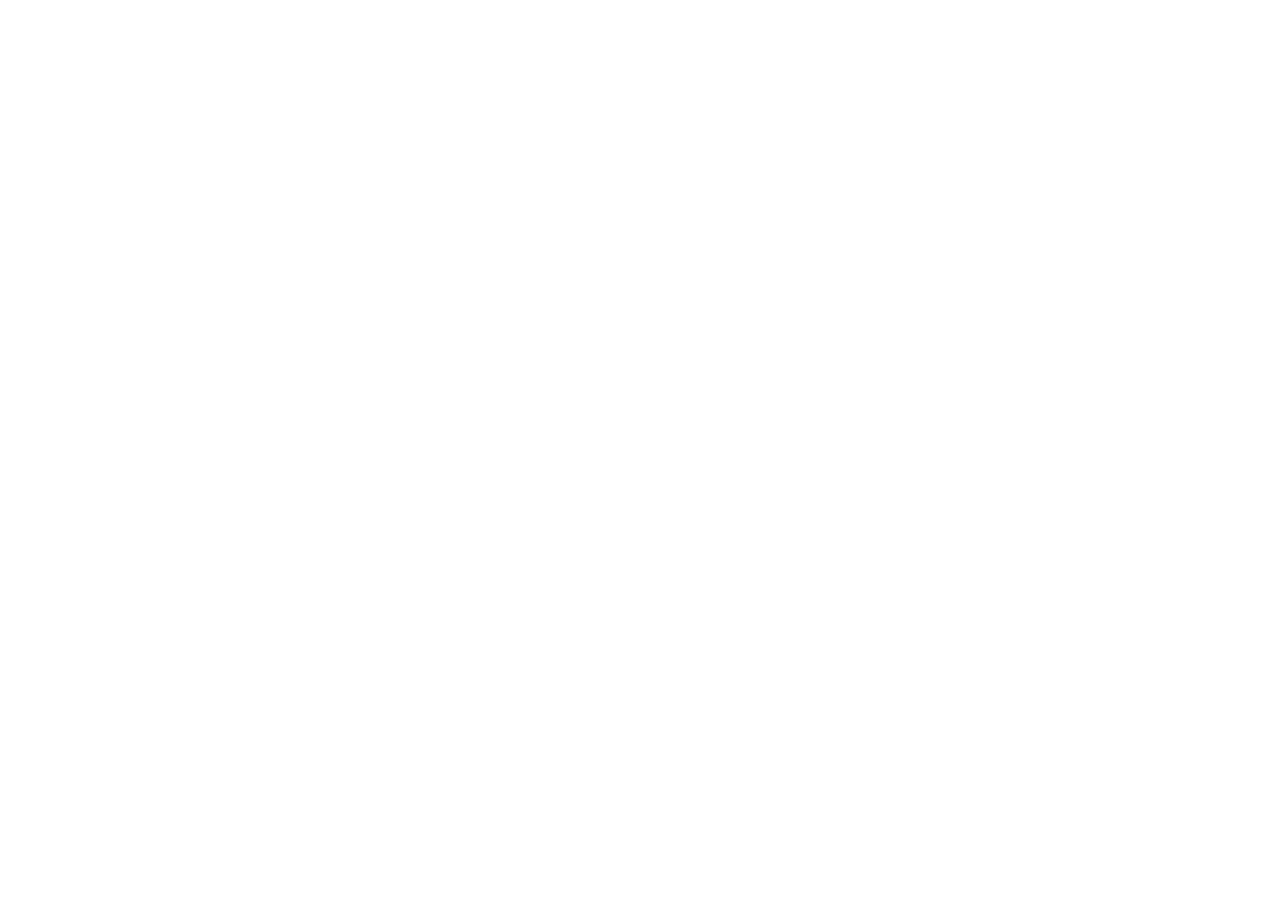
==== index.html @ fdbaf327 "The pig game" ====
<!DOCTYPE html>
<html lang="en">
<head>
  <meta charset="UTF-8">
  <meta name="viewport" content="width=device-width, initial-scale=1.0">
  <meta http-equiv="X-UA-Compatible" content="ie=edge">
  <title>Mindaugas Lazauskas</title>
</head>
<body>

</body>
</html>
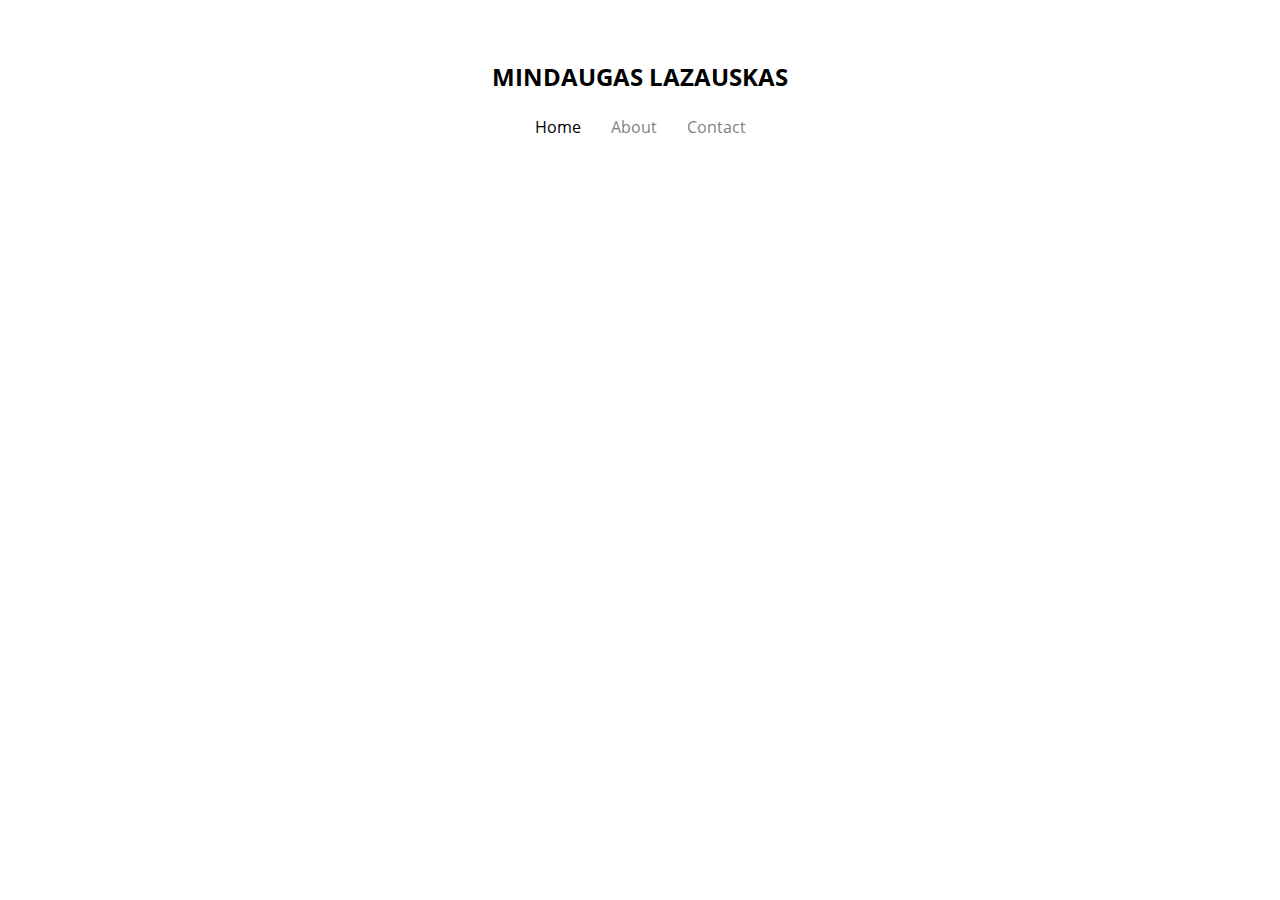
==== commit 36a6ee7a: "Portfolioo" ====
--- a/index.html
+++ b/index.html
@@ -1,12 +1 @@
-<!DOCTYPE html>
-<html lang="en">
-<head>
-  <meta charset="UTF-8">
-  <meta name="viewport" content="width=device-width, initial-scale=1.0">
-  <meta http-equiv="X-UA-Compatible" content="ie=edge">
-  <title>Mindaugas Lazauskas</title>
-</head>
-<body>
-
-</body>
-</html>
+<!DOCTYPE html><html lang="en"><head><meta charset="utf-8"><meta name="viewport" content="width=device-width,initial-scale=1,shrink-to-fit=no"><meta name="theme-color" content="#000000"><link rel="manifest" href="/manifest.json"><link rel="shortcut icon" href="/favicon.png"><title>Mindaugas Lazauskas</title><link href="/static/css/main.958666ae.css" rel="stylesheet"></head><body><noscript>You need to enable JavaScript to run this app.</noscript><div id="root"></div><script type="text/javascript" src="/static/js/main.3f1db439.js"></script></body></html>--- a/static/css/main.958666ae.css
+++ b/static/css/main.958666ae.css
@@ -0,0 +1,2 @@
+a,abbr,acronym,address,applet,article,aside,audio,b,big,blockquote,body,canvas,caption,center,cite,code,dd,del,details,dfn,div,dl,dt,em,embed,fieldset,figcaption,figure,footer,form,h1,h2,h3,h4,h5,h6,header,hgroup,html,i,iframe,img,ins,kbd,label,legend,li,mark,menu,nav,object,ol,output,p,pre,q,ruby,s,samp,section,small,span,strike,strong,sub,summary,sup,table,tbody,td,tfoot,th,thead,time,tr,tt,u,ul,var,video{margin:0;padding:0;border:0;font-size:100%;font:inherit;vertical-align:baseline}article,aside,details,figcaption,figure,footer,header,hgroup,menu,nav,section{display:block}body{line-height:1}ol,ul{list-style:none}blockquote,q{quotes:none}blockquote:after,blockquote:before,q:after,q:before{content:"";content:none}table{border-collapse:collapse;border-spacing:0}*,:after,:before{-webkit-box-sizing:border-box;box-sizing:border-box}a,a:hover,a:link,a:visited{text-decoration:none;color:inherit}body,html{height:100%}body{width:100%;overflow-y:scroll;overflow-x:hidden;-webkit-overflow-scrolling:touch;font-family:Open Sans;-moz-osx-font-smoothing:grayscale;-webkit-font-smoothing:antialiased}strong{font-weight:700}@font-face{font-family:Open Sans;src:url(/static/media/OpenSans-Regular.d7d5d458.ttf);font-weight:400}@font-face{font-family:Open Sans;src:url(/static/media/OpenSans-Bold.f5331cb6.ttf);font-weight:700}.App{padding:60px 0}@-webkit-keyframes fadeIn{0%{opacity:0;-webkit-transform:translateY(15px);transform:translateY(15px)}to{opacity:1;-webkit-transform:translateY(0);transform:translateY(0)}}@keyframes fadeIn{0%{opacity:0;-webkit-transform:translateY(15px);transform:translateY(15px)}to{opacity:1;-webkit-transform:translateY(0);transform:translateY(0)}}@media screen and (max-width:767px){.App{padding:20px 0}}.head__title{text-align:center;font-size:24px;font-weight:700;line-height:1.4;text-transform:uppercase;margin-bottom:25px}.navigation{text-align:center;margin-bottom:50px}.navigation__item{display:inline-block;-webkit-transition:.3s ease;-o-transition:ease .3s;transition:.3s ease;opacity:.5}.navigation__item:not(:last-of-type){margin-right:30px}.navigation__item.active{opacity:1}@media screen and (max-width:767px){.navigation{margin-bottom:40px}}.project-list{padding:0 12%;display:-ms-flex;display:-ms-flexbox;display:flex;-ms-flex-wrap:wrap;flex-wrap:wrap;opacity:0;-webkit-animation:fadeIn ease .6s forwards;animation:fadeIn ease .6s forwards}.project{-ms-flex:1 1 50%;flex:1 1 50%;margin-bottom:25px;padding:0 20px}.project img{width:100%;-webkit-transition:-webkit-box-shadow .3s ease;transition:-webkit-box-shadow .3s ease;-o-transition:box-shadow ease .3s;transition:box-shadow .3s ease;transition:box-shadow .3s ease,-webkit-box-shadow .3s ease;border-radius:8px}.project:hover{z-index:10}.project:hover img{-webkit-box-shadow:0 0 24px 12px rgba(0,0,0,.07);box-shadow:0 0 24px 12px rgba(0,0,0,.07)}@media screen and (max-width:991px){.project-list{padding:0 40px}.project{-ms-flex:1 1 100%;flex:1 1 100%;padding:0}}@media screen and (max-width:767px){.project-list{padding:0 20px}.project{margin-bottom:20px}}.about{opacity:0;-webkit-animation:fadeIn ease .6s forwards;animation:fadeIn ease .6s forwards;padding:0 10%}.about__image{display:block;margin:0 auto;border-radius:50%;margin-bottom:25px}.about__title{font-size:20px;font-weight:700;text-align:center;margin-bottom:25px}.about__description{font-size:16px;line-height:1.4;max-width:800px;margin:0 auto;margin-bottom:15px}.underline{text-decoration:underline}.about strong{display:block;text-align:center;margin-bottom:10px}@media screen and (max-width:991px){.about{padding:0 40px}}@media screen and (max-width:767px){.about{padding:0 20px}}.contact{padding:0 20px;-webkit-animation:fadeIn ease .6s forwards;animation:fadeIn ease .6s forwards}.contact__title{font-size:20px;font-weight:700;text-align:center;margin-bottom:25px}.contact__image{max-width:350px;width:100%;display:block;margin:0 auto;-webkit-animation:float ease-in-out 4s infinite alternate;animation:float ease-in-out 4s infinite alternate;margin-bottom:20px}@-webkit-keyframes float{0%{-webkit-transform:translateY(-15px);transform:translateY(-15px)}to{-webkit-transform:translateY(15px);transform:translateY(15px)}}@keyframes float{0%{-webkit-transform:translateY(-15px);transform:translateY(-15px)}to{-webkit-transform:translateY(15px);transform:translateY(15px)}}.contact__links-title{font-size:16px;font-weight:700;margin-bottom:25px;text-align:center}.contact__links{text-align:center}.contact-link{margin-bottom:15px}.contact-link:before{display:inline-block;vertical-align:middle;content:"";width:20px;height:20px;background-repeat:no-repeat;background-position:50%;background-size:contain;margin-right:10px}.contact-link--linkedin:before{background-image:url(/static/media/linkedin.5b238434.svg)}.contact-link--github:before{background-image:url(/static/media/github.df73a522.svg)}.contact-link--gmail:before{background-image:url(/static/media/gmail.c6a27220.svg)}
+/*# sourceMappingURL=main.958666ae.css.map*/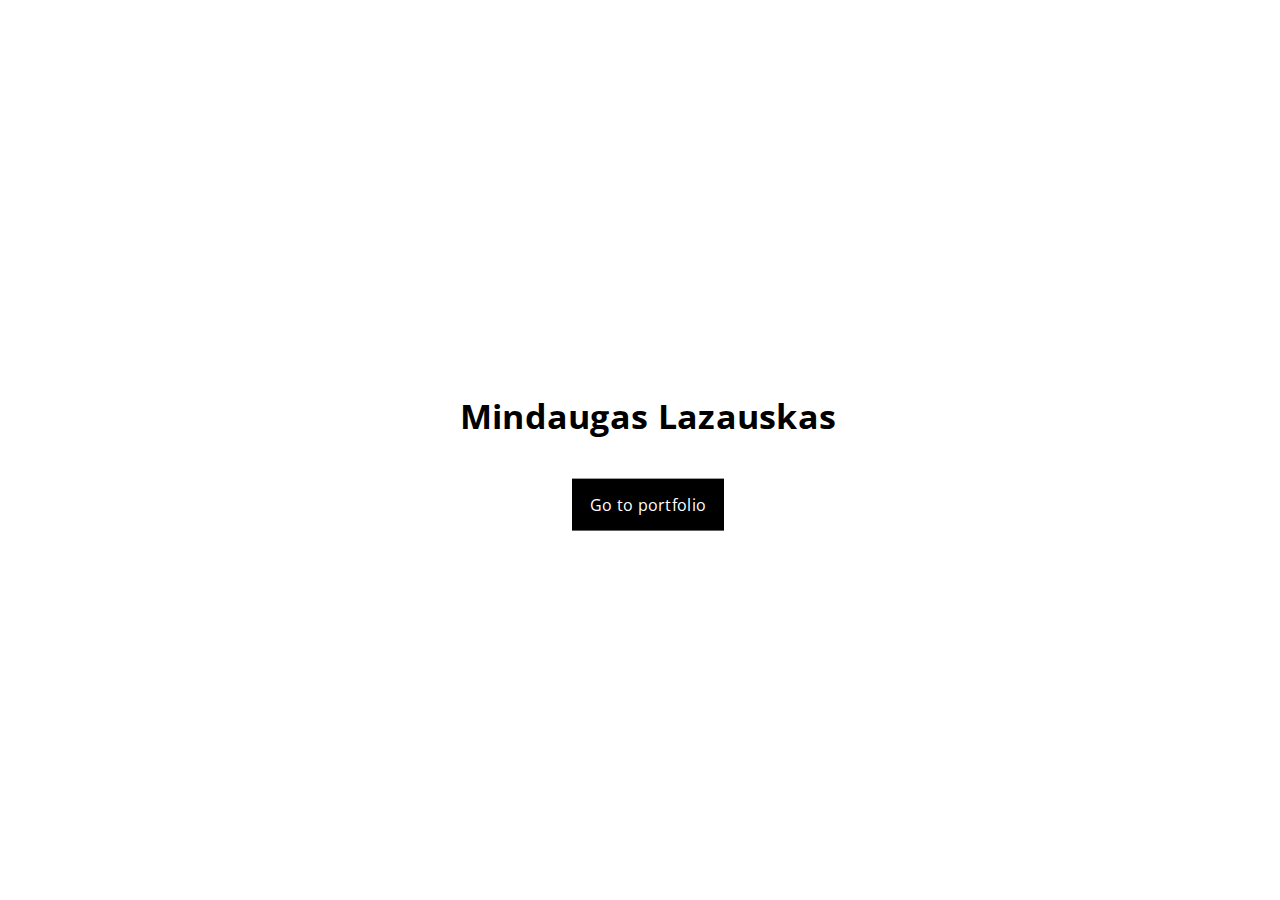
==== commit 633ba499: "Changed portolio directory" ====
--- a/index.html
+++ b/index.html
@@ -1 +1,18 @@
-<!DOCTYPE html><html lang="en"><head><meta charset="utf-8"><meta name="viewport" content="width=device-width,initial-scale=1,shrink-to-fit=no"><meta name="theme-color" content="#000000"><link rel="manifest" href="/manifest.json"><link rel="shortcut icon" href="/favicon.png"><title>Mindaugas Lazauskas</title><link href="/static/css/main.958666ae.css" rel="stylesheet"></head><body><noscript>You need to enable JavaScript to run this app.</noscript><div id="root"></div><script type="text/javascript" src="/static/js/main.3f1db439.js"></script></body></html>+<!DOCTYPE html>
+<html lang="en">
+<head>
+  <meta charset="UTF-8">
+  <meta name="viewport" content="width=device-width, initial-scale=1.0">
+  <meta http-equiv="X-UA-Compatible" content="ie=edge">
+  <link href="https://fonts.googleapis.com/css?family=Open+Sans" rel="stylesheet">
+  <link rel="shortcut icon" href="./favicon.png">
+  <link rel="stylesheet" href="./style.css">
+  <title>Mindaugas Lazauskas</title>
+</head>
+<body>
+  <div class="content">
+    <h1 class="content__title">Mindaugas Lazauskas</h1>
+    <a href="https://mindaras.github.io/portfolio" class="content__link">Go to portfolio</a>
+  </div>
+</body>
+</html>
--- a/style.css
+++ b/style.css
@@ -0,0 +1,52 @@
+.content
+{
+  width: 100%;
+  font-family: 'Open Sans';
+  position: absolute;
+  top: 50%;
+  transform: translateY(-50%);
+}
+.content__title
+{
+  text-align: center;
+  font-size: 34px;
+  margin-bottom: 40px;
+  letter-spacing: 0.3px;
+}
+.content__link
+{
+  display: block;
+  width: 150px;
+  padding: 14px 0;
+  text-align: center;
+  background-color: #000;
+  color: #fff;
+  text-decoration: none;
+  font-size: 16px;
+  margin: 0 auto;
+  border: 1px solid transparent;
+  letter-spacing: 0.3px;
+  transition: ease .3s;
+}
+@media screen and (min-width: 992px)
+{
+  .content__link:hover
+  {
+    background-color: #fff;
+    color: #000;
+    border: 1px solid #000;
+  }
+}
+@media screen and (max-width: 767px)
+{
+  .content__title
+  {
+    font-size: 24px;
+    margin-bottom: 25px;
+  }
+  .content__link
+  {
+    font-size: 14px;
+    padding: 12px 0;
+  }
+}
